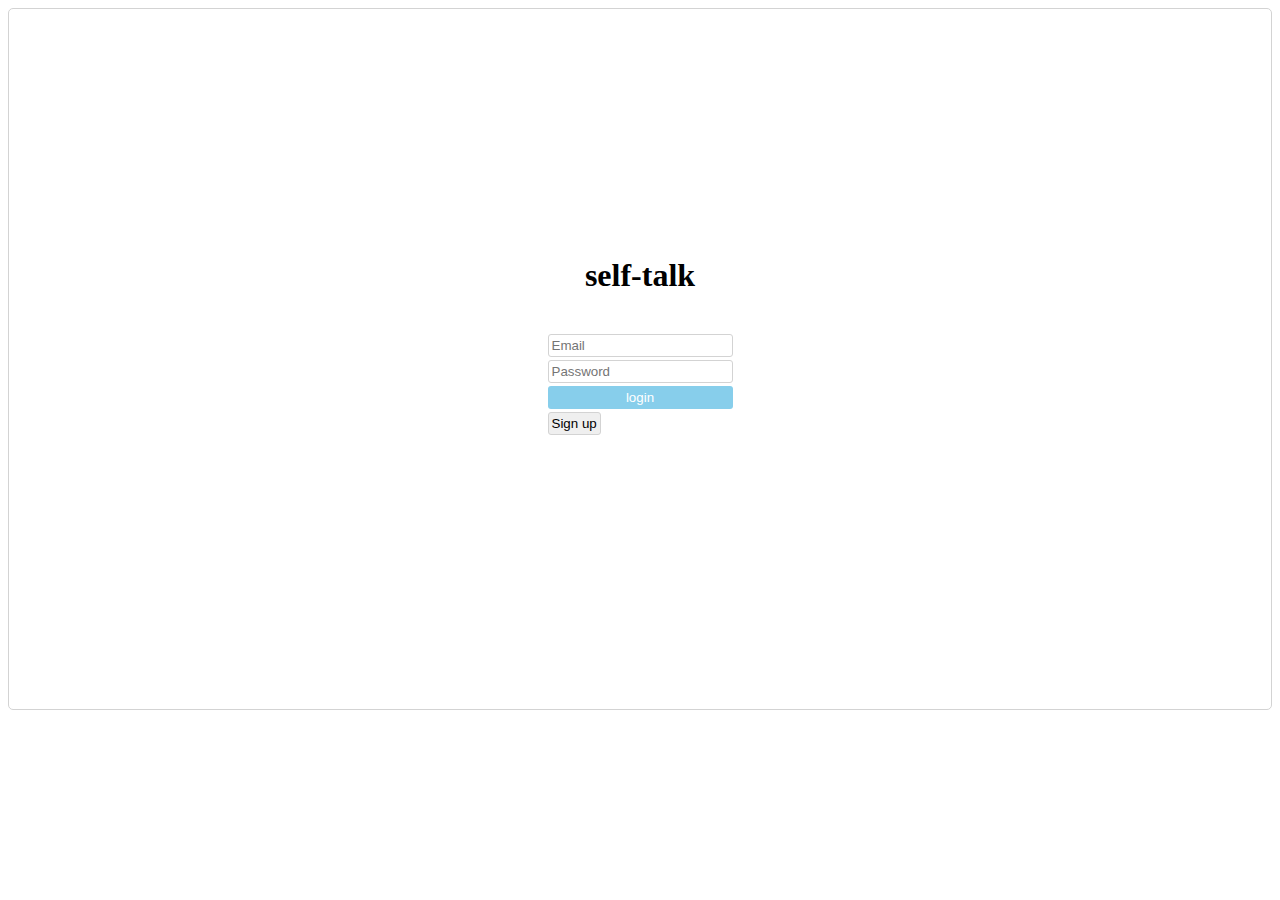
==== src/main/resources/templates/Login/Login.html @ a0ac54a9 "3-22,고쳐야 할것 로그인 쿠키가 안먹음" ====
<!DOCTYPE html>
<html  xmlns:th="http://www.thymeleaf.org">
<head>
  <link rel="stylesheet" type="text/css" href="/css/style.css" />
  <meta charset="UTF-8">
  <title>Title</title>
</head>
<body>
<div class="main">
  <h1 class="logo">self-talk</h1>
  <div class="container">
    <input type="text" placeholder="Email" id="email" class="account">
    <input type="password" placeholder="Password" id="password" class="account">
    <button id="login" class="account" onclick="location.href='/TalkRoom/myHome'" th:onclick="|location.href='@{/TalkRoom/myHome}'|">login</button>
    <button id="signup" class="account" onclick="location.href='/SignUp/JoinTheMembership'" th:onclick="|location.href='@{/SignUp/JoinTheMembership}'|">Sign up</button>
    <p id="alert" class="account"> </p>

  </div>
</div>
<script src="script.js"></script>
</body>
</html>

<style  type="text/css">
   .main {

    height: 700px;
    display: flex;
    justify-content: center;
    align-items: center;
    flex-direction: column;
    border: 1px solid lightgrey;
    border-radius: 5px;
}

.logo {
    margin-top: 0px;
    margin-bottom: 40px;
}

#login {
    width: 100%;
    background-color: skyblue;
    border-color: transparent;
    color: white;
}

.account {
    display: block;
    margin-bottom: 3px;
    padding: 3px;
    border: 1px solid lightgray;
    border-radius: 3px;
}

#alert {
    border-color: transparent;
}
</style>
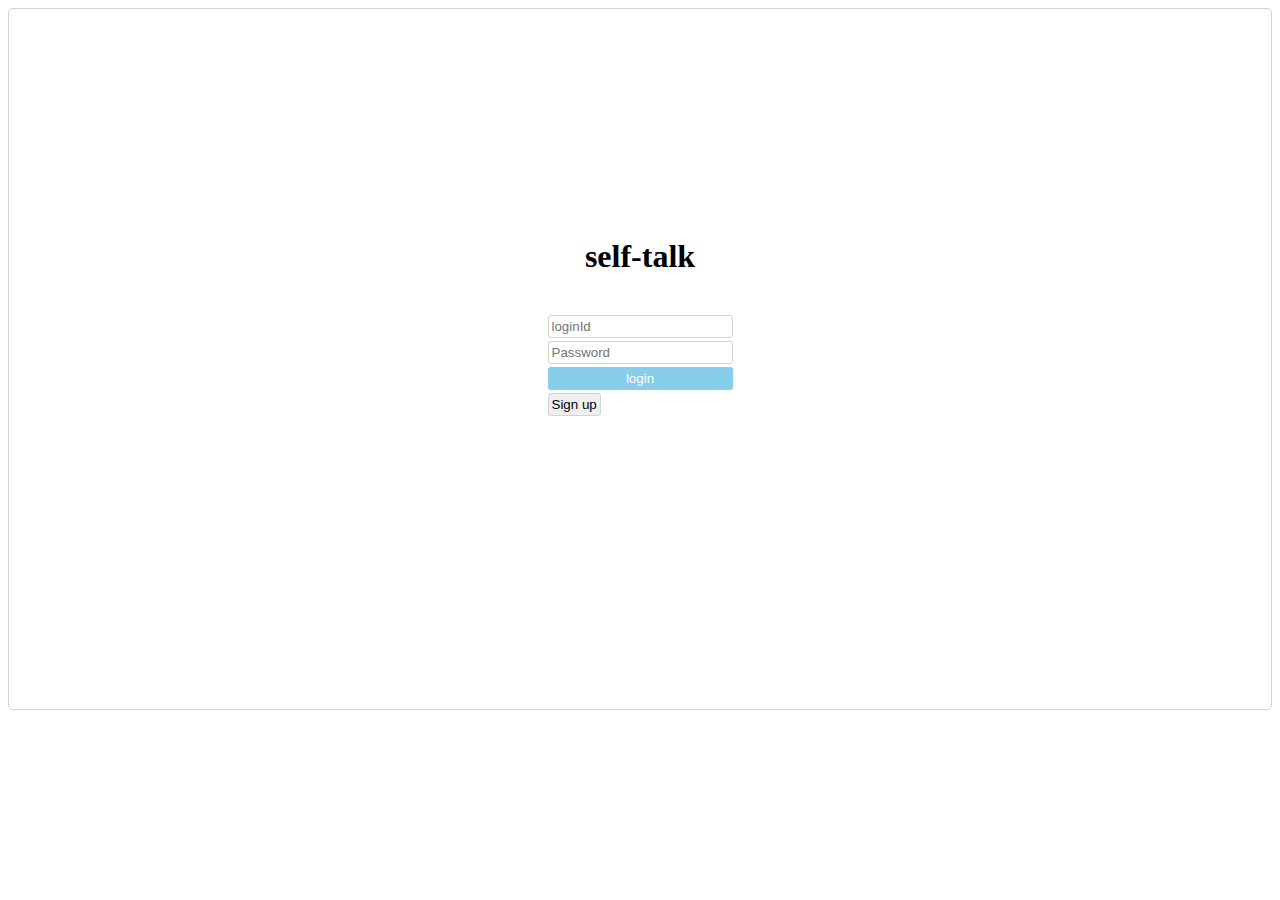
==== commit 6e49513d: "3-23, 로그인 컨트롤러 정리 세션쿠키 안됨, 빈칸 오류 div 안뜸" ====
--- a/src/main/resources/templates/Login/Login.html
+++ b/src/main/resources/templates/Login/Login.html
@@ -7,14 +7,27 @@
 </head>
 <body>
 <div class="main">
-  <h1 class="logo">self-talk</h1>
+  <h1 class="logo" >self-talk</h1>
   <div class="container">
-    <input type="text" placeholder="Email" id="email" class="account">
-    <input type="password" placeholder="Password" id="password" class="account">
+
+    <form class="logo" th:action th:object="${loginForm}" method="post">
+
+<!--      <div th:if="${#fields.hasGlobalErrors()}">-->
+<!--        <p class="field-error" th:each="err : ${#fields.globalErrors()}"-->
+<!--           th:text="${err}">전체 오류 메시지</p>-->
+<!--      </div>-->
+
+    <input type="text" placeholder="loginId" id="loginId" class="account" th:field="*{loginId}">
+<!--    <div class="field-error" th:errors="*{loginId}" />-->
+
+    <input type="password" placeholder="Password" id="password" class="account" th:field="*{password}">
+<!--    <div class="field-error" th:errors="*{password}" />-->
+
     <button id="login" class="account" onclick="location.href='/TalkRoom/myHome'" th:onclick="|location.href='@{/TalkRoom/myHome}'|">login</button>
     <button id="signup" class="account" onclick="location.href='/SignUp/JoinTheMembership'" th:onclick="|location.href='@{/SignUp/JoinTheMembership}'|">Sign up</button>
     <p id="alert" class="account"> </p>
 
+    </form>
   </div>
 </div>
 <script src="script.js"></script>
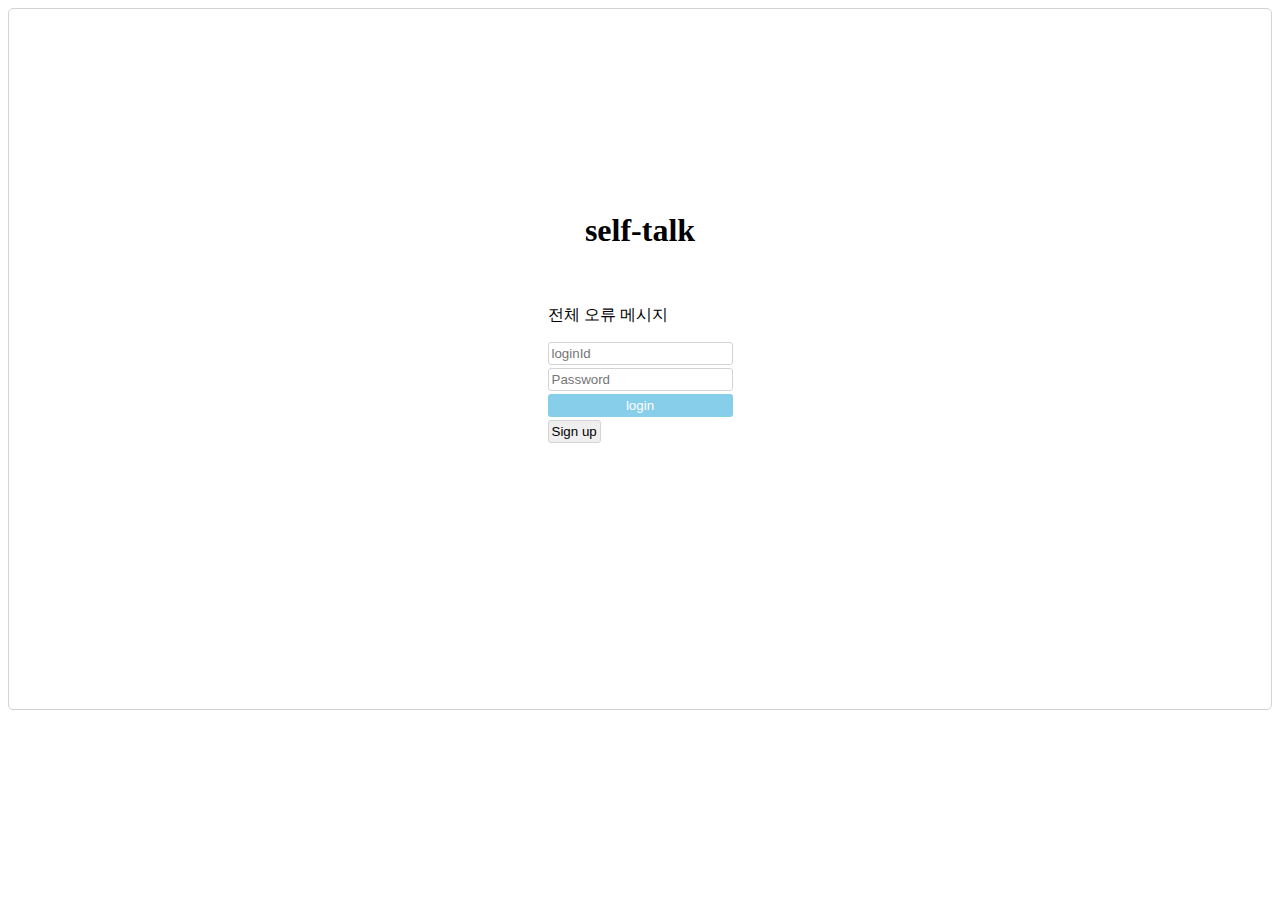
==== commit 412b7a2c: "4-1, 로그인 컨트롤러 성공 하지만 내가 이해를 못함 공부해야함+ 로그아웃 기능 만듬" ====
--- a/src/main/resources/templates/Login/Login.html
+++ b/src/main/resources/templates/Login/Login.html
@@ -12,16 +12,16 @@
 
     <form class="logo" th:action th:object="${loginForm}" method="post">
 
-<!--      <div th:if="${#fields.hasGlobalErrors()}">-->
-<!--        <p class="field-error" th:each="err : ${#fields.globalErrors()}"-->
-<!--           th:text="${err}">전체 오류 메시지</p>-->
-<!--      </div>-->
+      <div th:if="${#fields.hasGlobalErrors()}">
+        <p class="field-error" th:each="err : ${#fields.globalErrors()}"
+           th:text="${err}">전체 오류 메시지</p>
+      </div>
 
     <input type="text" placeholder="loginId" id="loginId" class="account" th:field="*{loginId}">
-<!--    <div class="field-error" th:errors="*{loginId}" />-->
+    <div class="field-error" th:errors="*{loginId}" />
 
     <input type="password" placeholder="Password" id="password" class="account" th:field="*{password}">
-<!--    <div class="field-error" th:errors="*{password}" />-->
+    <div class="field-error" th:errors="*{password}" />
 
     <button id="login" class="account" onclick="location.href='/TalkRoom/myHome'" th:onclick="|location.href='@{/TalkRoom/myHome}'|">login</button>
     <button id="signup" class="account" onclick="location.href='/SignUp/JoinTheMembership'" th:onclick="|location.href='@{/SignUp/JoinTheMembership}'|">Sign up</button>
